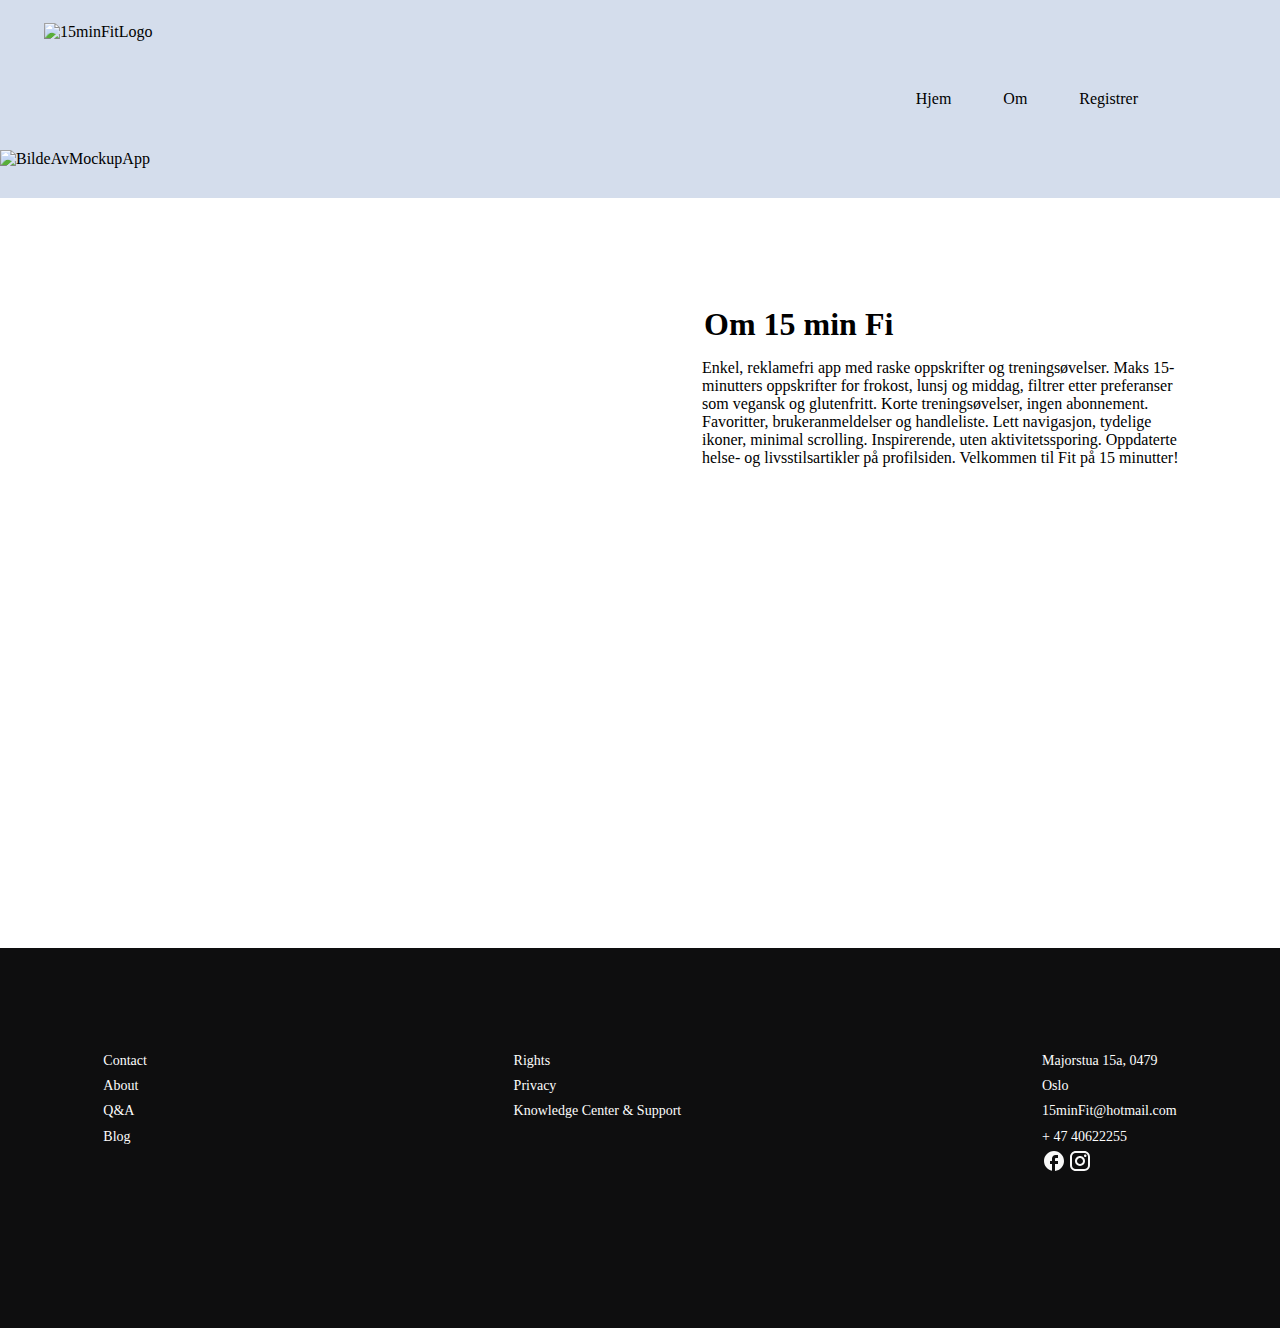
==== Om.html @ 329cdd75 "Tema8 v1" ====
<!DOCTYPE html>
<html lang="en">
<head>
    <meta charset="UTF-8">
    <meta http-equiv="X-UA-Compatible" content="IE=edge">
    <meta name="viewport" content="width=device-width, initial-scale=1.0">
    <title>Om side</title>
    <link rel="stylesheet" href="./CSS/style.css">
    <link rel="stylesheet" href="./CSS/reset.css">
</head>

<body>
    <header>
        <div class="logoDiv"> 
            <img src="./Assets/logo.png" alt="15minFitLogo">
        </div>
        <nav>
            <ul>
                <li> <a href="index.html"> Hjem </a></li>
                <li> <a href="Om.html"> Om </a></li>
                <li> <a href="Registrer.html"> Registrer </a></li>
            </ul>
        </nav>
    </header>

    <main>
        <section> 
        <div class="forsideBildeOm">
            <img src="./Assets/mockup3.png" alt="BildeAvMockupApp">
        </div>
    </section>


    <section class="OmInfo"> 
        <h2 class="overskriftOm"> Om 15 min Fi </h2>
        <p class="paragrafOm"> Enkel, reklamefri app med raske oppskrifter og treningsøvelser. 
            Maks 15-minutters oppskrifter for frokost, lunsj og middag, 
            filtrer etter preferanser som vegansk og glutenfritt. 
            Korte treningsøvelser, ingen abonnement. 
            Favoritter, brukeranmeldelser og handleliste. 
            Lett navigasjon, tydelige ikoner, minimal scrolling. 
            Inspirerende, uten aktivitetssporing. 
            Oppdaterte helse- og livsstilsartikler på profilsiden. 
            Velkommen til Fit på 15 minutter! </p>
    </section>
    </main>

    <footer>
        <!-- Container for the footer content -->
        <section class="containerFooter">
          <!-- Service section in the footer -->
          <div class="service">
            <!-- Unordered list of service links -->
            <ul>
              <li> Contact </li>
              <li> About </li>
              <li> Q&A </li>
              <li> Blog </li>
            </ul>
          </div>
          <!-- Legal section in the footer -->
          <div class="legal-contact">
          <div class="legal">
            <!-- Unordered list of legal links -->
            <ul>
              <li> Rights </li>
              <li> Privacy </li>
              <li> Knowledge Center & Support </li>
            </ul>
          </div>
          <!-- Contact section in the footer -->
          <div class="contact">
            <!-- Unordered list of contact information -->
            <ul>
              <li> Majorstua 15a, 0479 Oslo </li>
              <li> 15minFit@hotmail.com </li>
              <li> + 47 40622255 </li>
              <li><img src="./ASSETS/socials.svg" alt=""></li>
            </ul>
          </div>
        </div>
        </section>
      </footer>
</html>
</body>
</html>
---- CSS/style.css ----
body {
	width: 100%;
}

/* Stiler for header */
header {
    background-color: #D4DDEC;
    padding: 20px;
    display: flex;
    justify-content: space-between;
    align-items: center;

}
.logoDiv {
    display: flex;
    align-items: center;
}
/* Stiler for logo */
.logoDiv img {
    margin-top: 0px;
    margin-left: 24px;
    height: 152px;
    width: 173px;
}

/* Stiler for navigasjonsmeny i top-bar */
nav ul {
    list-style: none;
    display: flex;
    padding:70px;
}

nav ul li {
    margin-right: 52px;
}

nav ul li a {
    text-decoration: none;
    color:#000000;
    margin-right: 0px;
}

section {
    display: flex;
    flex-direction: column;
    align-items: left;
    padding-top: 28px;
    height: 380px;
}

.seksjonTo {
    background-color: #FAFAFC;
    display: flex;
    flex-direction: column;
    align-items: center;
    padding-top: 52px;
    height: 380px;
}

.bildeForside {
    padding-top: 62px;
}

.seksjonTre {
    display: flex;
    flex-direction: column;
    align-items: left;
    padding-top: 36px;
    height: 396px;
    position: relative;
}

.underOverskriftTo {
    text-align: left;
    margin-top: 52px;
    margin-left: 70px;
}

.mockup1 {
    margin-top: 0;
    margin-left: auto;
    margin-right: 20px;
    width: 367px;
    height: 356px;
    position: absolute;
    top: 40px;
    right: 70px;
}


/* Stiler for overskrift */
h1 {
   margin-top: 0;
   padding: 0 70px;
   width: 626px;
   text-align: left;
   font-family: 'Inter';
   font-size: 64px;
   font-weight: bold;
   color: black;
   overflow: hidden;
   text-overflow: ellipsis;
   margin-bottom: 16px;
}

/* Stil for underoverskrift */
p {
    margin-top: 16px;
	margin-left: 70px;
	width: 487px;
	height: 30px;
	font-family: 'Inter';
	font-size: 16px;
	text-align: left;
	color:#000000;
}

.paragraf2 {
    margin-top: 28px;
	margin-left: 70px;
	font-family: 'Inter';
	font-size: 16px;
	text-align: left;
	color:#000000;
}

/* Stiler for appstore og google play */
.appstore-googleplay-container {
    margin-left: 70px;
    display: flex;
    align-items: center;
    gap: 40px;
    margin-top: 52px;
}

.appstoreBox, .googlePlayBox {
    flex-shrink: 0;
}

.containerForsideBilde {
    margin-top: 1px;
    display: flex;
    justify-content: flex-end;
    position: absolute;
    right: 70px;
}

.containerForsideBilde img {
    height: auto;
}

.underoverskrift {
    text-align: center;
    margin-top: 52px;
}

.forsideBildeOm {
    position: absolute;
    top: 150px;
    left: 0;
    width: 50%;
    margin-right: 20px;
    height: auto;
}
.OmInfo {
    margin-top: -300px;
    margin-left: 55%;
    width: 50%;
    height: 570px;
}

.overskriftOm {
    font-size: 32px;

}

.paragrafOm {
    margin-left: -2px;
}

/* Footer section */
footer {
    background-color: #0E0E0F;
    color: #FDFDFD;
    display: flex;
    flex-direction:column;
    bottom: 0;
    width: 100%;
    margin-top:100px;
}

/* Style of the 'p' text in footer */
footer p {
    text-align: center;
    margin-left: -30px;
    font-size: 12px;
    margin-bottom: 10px;
}



/* Style of the container for the footer content */
.containerFooter {
    display: flex;
    justify-content: flex-start;
    align-items: center;
    gap: 100px;
    padding: 100px 20px;
    flex-wrap:wrap;
}

/* Style of unordered list of service links */
.service ul {
    list-style-type: none;
    line-height: 1.8;
    font-size: 14px;
}

.service {
    flex-basis: 30%;
    margin-right: 100px;
}

@media screen and (max-width:768px) {
    .service {
        margin-right: 0;
        margin-bottom: 20px;
    }

}

.legal-contact {
    display: flex;
    flex-basis: 70%;
    justify-content: flex-start;
    gap:100px;
}

@media screen and (max-width: 768px) {
    .legal-contact {
        flex-basis: 100%;
        flex-direction: column;
        gap: 20px;
    }
}

/* Contact section in footer */
.contact {
    flex-basis: 30%;

}

@media screen and (max-width: 768px) {
    .contact {
        order: 1;
    }
}


.legal {
    margin-right: 250px;
    flex-basis: 40%;
}

@media screen and (max-width: 768px) {
    .legal {
        margin-right: 0;
    }
}
 
/* Style of unordered list of contact information */
.service ul,
.legal ul,
.contact ul {
    list-style-type: none;
    line-height: 1.8;
    font-size: 14px;
    cursor: pointer;
}
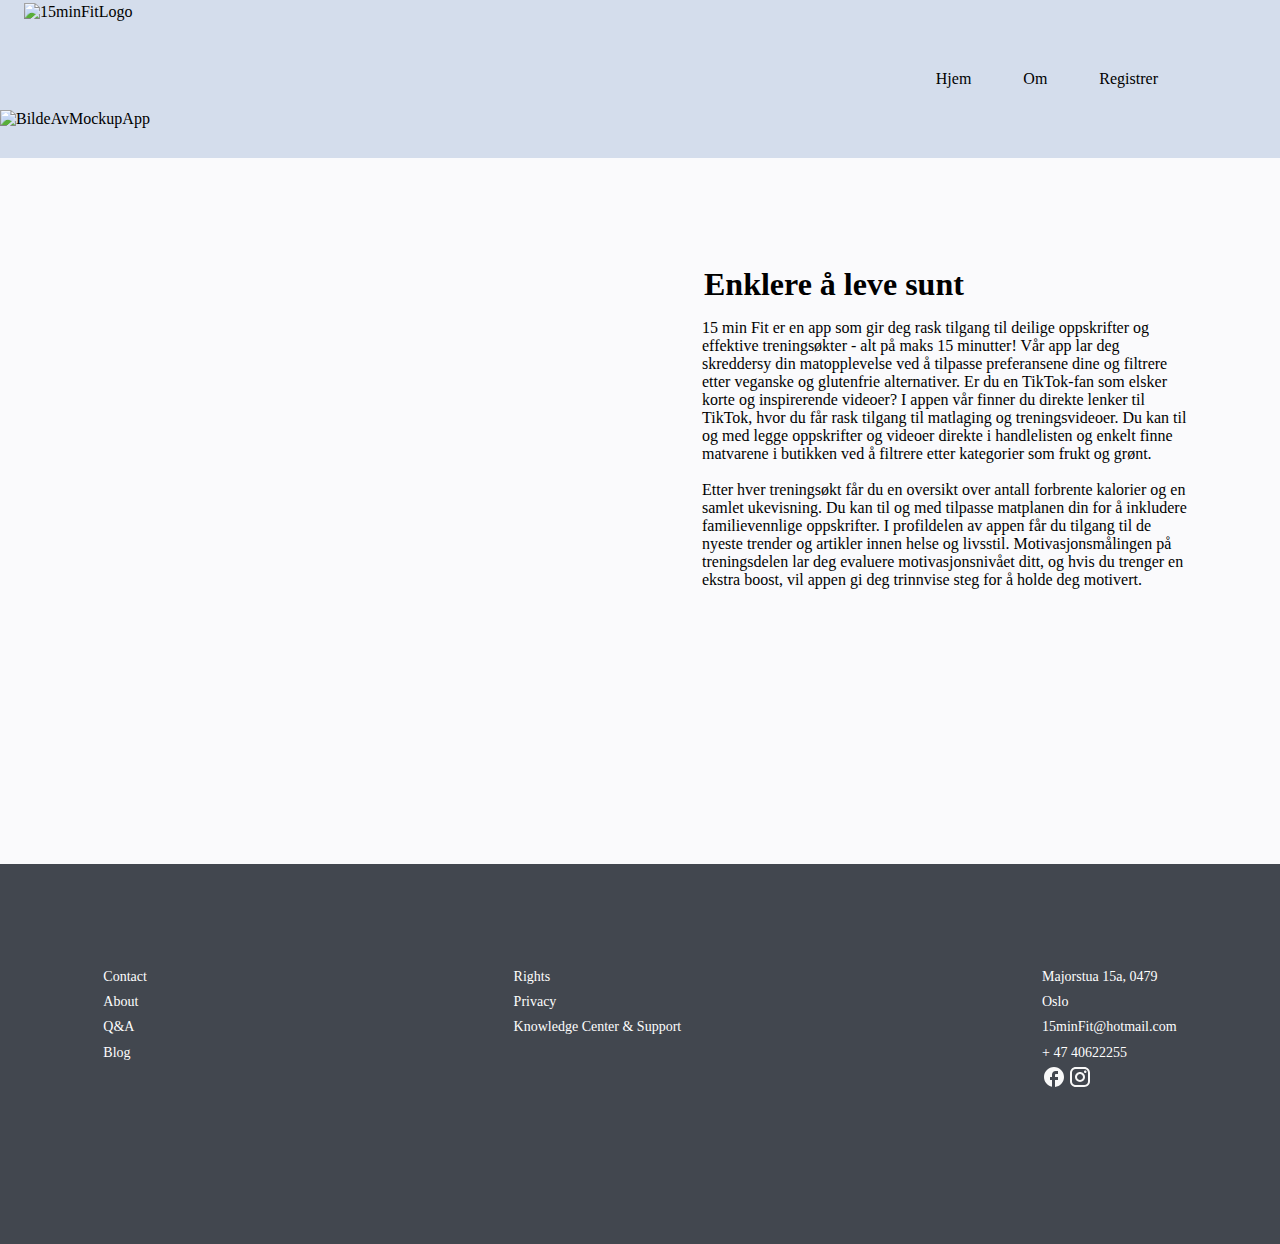
==== commit 2f8eaf26: "Ferdig versjon" ====
--- a/Om.html
+++ b/Om.html
@@ -2,55 +2,61 @@
 <html lang="en">
 <head>
     <meta charset="UTF-8">
-    <meta http-equiv="X-UA-Compatible" content="IE=edge">
     <meta name="viewport" content="width=device-width, initial-scale=1.0">
-    <title>Om side</title>
-    <link rel="stylesheet" href="./CSS/style.css">
-    <link rel="stylesheet" href="./CSS/reset.css">
+    <title> Om Side </title>
+    <link rel="stylesheet" href="./CSS/style.css"> <!-- Importerer CSS stilarket --> 
+    <link rel="stylesheet" href="./CSS/reset.css"> <!-- Importerer reset stilarket --> 
+    <script async src="./JS/index.js"></script> <!-- Importerer Javascript- filen --> 
 </head>
 
 <body>
+
+
     <header>
         <div class="logoDiv"> 
-            <img src="./Assets/logo.png" alt="15minFitLogo">
+            <img src="./Assets/logo.png" alt="15minFitLogo"> <!-- Setter inn et bilde med kilde "logo.png" --> 
         </div>
         <nav>
             <ul>
-                <li> <a href="index.html"> Hjem </a></li>
-                <li> <a href="Om.html"> Om </a></li>
-                <li> <a href="Registrer.html"> Registrer </a></li>
+                <li> <a href="index.html"> Hjem </a></li> <!-- Oppretter en lenke med teksten "Hjem" --> 
+                <li> <a href="Om.html"> Om </a></li> <!-- Oppretter en lenke med teksten "Om" --> 
+                <li> Registrer </a></li> <!-- Lenke som ikke fungerer, men som står som tekst: "Registrer" --> 
             </ul>
         </nav>
     </header>
 
+
     <main>
         <section> 
         <div class="forsideBildeOm">
-            <img src="./Assets/mockup3.png" alt="BildeAvMockupApp">
+            <img src="./Assets/mockup3.png" alt="BildeAvMockupApp"> <!-- Setter inn et bilde av mockup --> 
         </div>
     </section>
 
 
     <section class="OmInfo"> 
-        <h2 class="overskriftOm"> Om 15 min Fi </h2>
-        <p class="paragrafOm"> Enkel, reklamefri app med raske oppskrifter og treningsøvelser. 
-            Maks 15-minutters oppskrifter for frokost, lunsj og middag, 
-            filtrer etter preferanser som vegansk og glutenfritt. 
-            Korte treningsøvelser, ingen abonnement. 
-            Favoritter, brukeranmeldelser og handleliste. 
-            Lett navigasjon, tydelige ikoner, minimal scrolling. 
-            Inspirerende, uten aktivitetssporing. 
-            Oppdaterte helse- og livsstilsartikler på profilsiden. 
-            Velkommen til Fit på 15 minutter! </p>
+        <h2 class="overskriftOm"> Enklere å leve sunt </h2>
+        <p class="paragrafOm"> 15 min Fit er en app som gir deg rask tilgang til deilige oppskrifter og effektive treningsøkter - alt på maks 15 minutter! 
+            Vår app lar deg skreddersy din matopplevelse ved å tilpasse preferansene dine og filtrere etter veganske og glutenfrie alternativer. 
+            Er du en TikTok-fan som elsker korte og inspirerende videoer? I appen vår finner du direkte lenker til TikTok, hvor du får rask tilgang til matlaging og treningsvideoer. 
+            Du kan til og med legge oppskrifter og videoer direkte i handlelisten og enkelt finne matvarene i butikken ved å filtrere etter kategorier som frukt og grønt. <br> <br>
+            Etter hver treningsøkt får du en oversikt over antall forbrente kalorier og en samlet ukevisning. 
+            Du kan til og med tilpasse matplanen din for å inkludere familievennlige oppskrifter. 
+            I profildelen av appen får du tilgang til de nyeste trender og artikler innen helse og livsstil. 
+            Motivasjonsmålingen på treningsdelen lar deg evaluere motivasjonsnivået ditt, og hvis du trenger en ekstra boost, vil appen gi deg trinnvise steg for å holde deg motivert. </p> 
     </section>
+
+
     </main>
 
-    <footer>
-        <!-- Container for the footer content -->
+
+    <!-- Footer section -->
+<footer>
+        <!-- Container for footer innhold -->
         <section class="containerFooter">
-          <!-- Service section in the footer -->
+          <!-- Service section i footer -->
           <div class="service">
-            <!-- Unordered list of service links -->
+            <!-- Liste med elementer for service lenker -->
             <ul>
               <li> Contact </li>
               <li> About </li>
@@ -58,29 +64,32 @@
               <li> Blog </li>
             </ul>
           </div>
-          <!-- Legal section in the footer -->
+
+
+          <!-- Legal section i footer -->
           <div class="legal-contact">
           <div class="legal">
-            <!-- Unordered list of legal links -->
+            <!-- Liste med elementer for legal lenker -->
             <ul>
               <li> Rights </li>
               <li> Privacy </li>
               <li> Knowledge Center & Support </li>
             </ul>
           </div>
-          <!-- Contact section in the footer -->
+          <!-- Kontact section i footer -->
           <div class="contact">
-            <!-- Unordered list of contact information -->
+            <!-- Liste med elementer for kontakt informasjon -->
             <ul>
               <li> Majorstua 15a, 0479 Oslo </li>
               <li> 15minFit@hotmail.com </li>
               <li> + 47 40622255 </li>
-              <li><img src="./ASSETS/socials.svg" alt=""></li>
+              <li><img src="./ASSETS/socials.svg" alt="social media icons"></li>
             </ul>
           </div>
         </div>
         </section>
       </footer>
-</html>
+    
+      
 </body>
 </html>--- a/CSS/style.css
+++ b/CSS/style.css
@@ -1,109 +1,150 @@
+/* -------------------------------- FORSIDE ---------------------------------- */
+
+
+/* Body- element */
 body {
-	width: 100%;
-}
-
-/* Stiler for header */
+	width: 100%; /* Setter bredden på skjermen. */
+    font-family: 'inter';
+    background-color: #FAFAFC; /* Setter bakgrunnsfarge for hele body */
+    overflow-x: hidden; /* Skjuler horisontal overflow */
+    overflow-y: scroll; /* Viser vertikal overflow som en scrollbar */
+}
+
+
+/* -------------------------------- HEADER ---------------------------------- */
+
+
+/* Header-element */
 header {
     background-color: #D4DDEC;
-    padding: 20px;
-    display: flex;
-    justify-content: space-between;
-    align-items: center;
-
-}
+    display: flex; /* Brukes for å plassere innholdet horisontalt */
+    justify-content: space-between; /* Justerer innholdet */
+    align-items: center; /* Sentrerer både hrisontalt og vertikalt. */
+}
+
+
+/* Logo element */
 .logoDiv {
-    display: flex;
-    align-items: center;
-}
-/* Stiler for logo */
+    display: flex; /* Brukes for å plassere innholdet horisontalt */
+    align-items: center; /* Sentrerer innholdet */
+}
+
+
+/* Bilde til logo element */
 .logoDiv img {
-    margin-top: 0px;
-    margin-left: 24px;
-    height: 152px;
-    width: 173px;
-}
-
-/* Stiler for navigasjonsmeny i top-bar */
+    margin-top: 0px; /* Avstand fra toppen */
+    margin-left: 24px; /* Avstand fra venstre */
+    height: 152px; /* Høyde på bildet */
+    width: 173px; /* Bredde på bildet */
+}
+
+
+/* Navigasjonsmeny i top-bar */
 nav ul {
-    list-style: none;
-    display: flex;
-    padding:70px;
-}
+    list-style: none; /* Fjerner punkter i listen */
+    display: flex; /* Bruker flex-boksen for å plassere innholdet horisontalt. */
+    padding:70px; /* Angir padding for å justere avstanden mellom elementene. */
+}
+
 
 nav ul li {
-    margin-right: 52px;
-}
-
+    margin-right: 52px; /* Angir høyre margin for å justere avstanden mellom navigasjonselementene. */
+}
+
+
+/* Lenker i top-bar */
 nav ul li a {
-    text-decoration: none;
-    color:#000000;
-    margin-right: 0px;
-}
-
+    text-decoration: none; /* Fjerner understreking fra lenker */
+    color:#010101;
+    margin-right: 0px; /* Nullstiller høyre margin for lenkene */
+}
+
+
+/* -------------------------------- MAIN ---------------------------------- */
+
+
+/* Section-element */
 section {
-    display: flex;
-    flex-direction: column;
-    align-items: left;
-    padding-top: 28px;
-    height: 380px;
-}
-
+    display: flex; /* Brukes for å plassere innholdet vertikalt */
+    flex-direction: column; /* Angir at innholdet skal være kolonne */
+    align-items: left; /* Justerer innholdet slik at det kommer mer til venstre */
+    padding-top: 28px; /* Justerer avstand fra toppen */
+    height: 380px; /* Høyden for seksjonselementet */
+}
+
+
+/* SeksjonEn-element */
+.seksjonEn {
+    background: linear-gradient(to bottom right, #F2F2F2, #D6E2F5);    padding: 20px;
+}
+
+
+/* SeksjonTo-elementet */
 .seksjonTo {
     background-color: #FAFAFC;
-    display: flex;
-    flex-direction: column;
-    align-items: center;
-    padding-top: 52px;
+    display: flex; /* Bruker flex-boksmodellen for innholdet */
+    flex-direction: column; /* Plasserer elementene i en kolonne */
+    align-items: center; /* Justerer elementene vertikalt sentrert */
+    padding-top: 52px; /* Avstand fra top */
     height: 380px;
 }
 
+
+/* Bilde forside */
 .bildeForside {
     padding-top: 62px;
 }
 
+
+/* Seksjon tre */
 .seksjonTre {
     display: flex;
     flex-direction: column;
-    align-items: left;
+    align-items: left; /* Justerer elementene til venstre */
     padding-top: 36px;
     height: 396px;
-    position: relative;
-}
-
+    position: relative; /* For å legge til elementer i forhold til denne seksjonen */
+}
+
+
+/* h2 overskrift */
 .underOverskriftTo {
-    text-align: left;
+    text-align: left; /* Justerer teksten til venstre */
     margin-top: 52px;
     margin-left: 70px;
 }
 
+
+/* Bilde forside av mockup */
 .mockup1 {
-    margin-top: 0;
-    margin-left: auto;
-    margin-right: 20px;
+    margin-top: 0; /* Fjerner toppmarginen for bildet */
+    margin-left: auto; /* For å sentrere elementet horisontalt */
+    margin-right: 20px; /* For å få et mellomrom mellom elementet og overliggende innhold */
     width: 367px;
     height: 356px;
-    position: absolute;
+    position: absolute; /* For å plassere elementet nøyaktig */
     top: 40px;
     right: 70px;
 }
 
 
-/* Stiler for overskrift */
+/* Stiler for h1 overskrift */
 h1 {
-   margin-top: 0;
-   padding: 0 70px;
+   margin-top: 0; /* Fjerner toppmarginen for h1- elementet */
+   padding: 0 70px; /* for mellomrom mellom teksten og elementenes ramme */
    width: 626px;
-   text-align: left;
+   text-align: left; /* Justerer teksten til venstre */
    font-family: 'Inter';
    font-size: 64px;
-   font-weight: bold;
-   color: black;
-   overflow: hidden;
-   text-overflow: ellipsis;
-   margin-bottom: 16px;
-}
-
-/* Stil for underoverskrift */
+   font-weight: bold; /* Setter skrivevekten til fet */
+   color: 010101;
+   overflow: hidden; /* Skjuler overflytende tekst innenfor h1- elementet */
+   text-overflow: ellipsis; /* Legger til ellipsetegn: "..." for å indikere at det er mer tekst enn hva som vises */
+   margin-bottom: 16px; /* Bunnmargin */
+}
+
+
+/* Stiler for tekst avsnitt */
 p {
     margin-top: 16px;
 	margin-left: 70px;
@@ -111,57 +152,164 @@
 	height: 30px;
 	font-family: 'Inter';
 	font-size: 16px;
-	text-align: left;
-	color:#000000;
-}
-
+	text-align: left; /* Justerer teksten til venstre innenfor p- elementet */
+	color:#010101;
+}
+
+
+/* Stiler for paragraf2-element */
 .paragraf2 {
     margin-top: 28px;
 	margin-left: 70px;
 	font-family: 'Inter';
 	font-size: 16px;
 	text-align: left;
-	color:#000000;
-}
+	color:#010101;
+}
+
 
 /* Stiler for appstore og google play */
 .appstore-googleplay-container {
     margin-left: 70px;
-    display: flex;
-    align-items: center;
-    gap: 40px;
+    display: flex; /* For å opprette en horisontal layout for innholdet i containeren */
+    align-items: center; /* Sentrerer innholdet */
+    gap: 40px; /* Mellomrom mellom elementene */
     margin-top: 52px;
 }
 
+
+/* Stiler for boksene: AppStore og GooglePlay */
 .appstoreBox, .googlePlayBox {
-    flex-shrink: 0;
-}
-
+    flex-shrink: 0; /* Forhindrer at begge elementene krymper i str når det er lite plass */
+}
+
+
+/* Stiler for containeren til mockupbilde2 */
 .containerForsideBilde {
     margin-top: 1px;
-    display: flex;
-    justify-content: flex-end;
-    position: absolute;
-    right: 70px;
-}
-
+    display: flex; /* For å opprette en horisontal layout for innholdet */
+    justify-content: flex-end; /* Justerer innholdet til høyre */
+    position: absolute; /* Posisjonerer bildet i den absolutte forholdet til det nærmeste overordnede elementet med en relativ posisjon */
+    right: 70px; /* Posisjonerer fra høyre kant av det nærmeste elementet med en relativ posisjon */
+}
+
+
+/* Stiler for mockupbilde2 */
 .containerForsideBilde img {
     height: auto;
 }
 
+
+/* Stiler for h2 overskrift */
 .underoverskrift {
     text-align: center;
     margin-top: 52px;
 }
 
+
+/* -------------------------------- FOOTER ---------------------------------- */
+
+
+/* Footer seksjon */
+footer {
+    background-color: #42474F; /* Bakgrunnsfarge */
+    color: #FEFEFE; /* Tekstfarge */
+    display: flex; /* Opprette en horisontal layout for innholdet */
+    flex-direction:column; /* Setter innholdet i kolonneoppsett */
+    bottom: 0; /* Plasserer footer elementet nederst på siden */
+    width: 100%;
+    margin-top:56px;
+}
+
+
+/* Stiler på tekst avsnitt i footer */
+footer p {
+    text-align: center; /* Sentrerer */
+    margin-left: -30px; /* Negativ venstremargin for å justere litt mot midten */
+    font-size: 16px;
+    margin-bottom: 10px;
+}
+
+
+/* Container for footer element */
+.containerFooter {
+    display: flex;
+    justify-content: flex-start; /* Justerer innholdet til venstre innenfor elementet */
+    align-items: center;
+    gap: 100px; /* Mellomrom */
+    padding: 100px 20px;
+    flex-wrap: wrap; /* Tillater at innholdet kan pakkes på flere linjer ved behov */
+}
+
+
+/* Stiler på service links */
+.service ul {
+    list-style-type: none; /* Fjerner standard oppramsningstype for listen */
+    line-height: 1.8; /* Skaper mellomrom mellom listeelementene */
+    font-size: 14px;
+}
+
+
+/* Stiler på hele service seksjon i footer */
+.service {
+    flex-basis: 30%; /* Setter bredden til service elementet til 30% av bredden til containerFooter */
+    margin-right: 100px; /* Mellomrom mellom service-elementene */
+}
+
+
+/* Stiler for legal-contakt seksjon i footer */
+.legal-contact {
+    display: flex;
+    flex-basis: 70%; /* Setter bredden av elementet til 70% av bredden til containerFooter */
+    justify-content: flex-start; /* Justerer innholdet til venstre */
+    gap:100px;
+}
+
+
+/* Stiler for kontakt seksjon i footer */
+.contact {
+    flex-basis: 30%; /* Setter bredden av elementet til 30% av bredden til containerFooter */
+}
+
+
+/* Stiler for legal seksjon i footer */
+.legal {
+    margin-right: 250px;
+    flex-basis: 40%; /* Setter bredden av elementet til 40% av bredden til containerFooter */
+}
+
+ 
+/* Stiler for alle elementene sine lister i footer */
+.service ul,
+.legal ul,
+.contact ul {
+    list-style-type: none;/* Fjerner standard oppramsninstype for listene */
+    line-height: 1.8; /* For å skape avstand mellom linjene */
+    font-size: 14px;
+    cursor: pointer; /* Setter pekeren til en håndpeker når den er over elementene i listen for å vise at de er klikkbare */
+}
+
+
+footer {
+    overflow-y: scroll; /* Legger til en vertikal rullefelt hvis innholdet i footer blir for langt */
+}   
+
+
+/* -------------------------------- OM SIDE ---------------------------------- */
+
+
+/* Stiler for forside-bilde på: 'Om' side. */
 .forsideBildeOm {
-    position: absolute;
-    top: 150px;
-    left: 0;
+    position: absolute; /* For å kunne plassere bildet nøyaktig */
+    top: 110px; /* Angir avstand fra toppen */
+    left: 0; /* Angir bredden på bildet (50% av bredden til den overornede containeren) */
     width: 50%;
     margin-right: 20px;
     height: auto;
 }
+
+
+/* Stiler for både overskrift og avsnitt på 'Om' side. */
 .OmInfo {
     margin-top: -300px;
     margin-left: 55%;
@@ -169,115 +317,189 @@
     height: 570px;
 }
 
+
+/* Stiler for overskrift */
 .overskriftOm {
     font-size: 32px;
-
-}
-
+}
+
+
+/* Stiler for avsnitt */
 .paragrafOm {
     margin-left: -2px;
 }
 
-/* Footer section */
-footer {
-    background-color: #0E0E0F;
-    color: #FDFDFD;
-    display: flex;
-    flex-direction:column;
-    bottom: 0;
-    width: 100%;
-    margin-top:100px;
-}
-
-/* Style of the 'p' text in footer */
-footer p {
-    text-align: center;
-    margin-left: -30px;
-    font-size: 12px;
-    margin-bottom: 10px;
-}
-
-
-
-/* Style of the container for the footer content */
-.containerFooter {
-    display: flex;
-    justify-content: flex-start;
-    align-items: center;
-    gap: 100px;
-    padding: 100px 20px;
-    flex-wrap:wrap;
-}
-
-/* Style of unordered list of service links */
-.service ul {
-    list-style-type: none;
-    line-height: 1.8;
-    font-size: 14px;
-}
-
-.service {
-    flex-basis: 30%;
-    margin-right: 100px;
-}
-
+
+/* -------------------------------- RESPONSIV KODE ---------------------------------- */
+
+
+/* Responsiv kode for header */
+@media screen and (max-width: 768px) {
+    .logoDiv img {
+        height: 100px;
+        width: 115px;
+    }
+    
+    nav ul {
+        padding: 20px; /* Legger til et mellomrom rundt navigasjonslenkene i mobilvisning */
+    }
+}
+
+
+/* Responsiv kode for de ulike seksjonene + bilde(i seksjon2) */
+@media screen and (max-width: 768px) {
+    section {
+        height: auto; /* Høyden justeres automatisk i mobilvisning */
+    }
+    
+    .seksjonEn, .seksjonTre, .mockup1 {
+        position: relative; /* Opprettholder flyten i mobilvisning */
+        top: -20px; /* Justerer vertikal posisjon for å skape ønsket plassering */
+        right: 0; /* Nullstiller eventuell horisontal posisjon */
+        margin: 20px auto;
+    }
+}
+
+
+/* Responsiv kode for seksjonTo + mockupbilde(i seksjon1) */
+@media screen and (max-width: 768px) {
+    .seksjonTo {
+        height: auto;
+        padding-top: 44px;
+    }
+
+    .bildeForside {
+        width: 100%; /* Setter bredden til 100% for å fylle hele bredden til foreldreelementet */
+        height: auto; /* Justerer høyden automatisk */
+    }
+}
+
+
+/* Responsiv kode for mockup forsidebilde */
+@media screen and (max-width: 768px) {
+    .containerForsideBilde {
+        position: static; /* For å opprettholde normal flyt */
+        margin-top: 50px; /* Toppmellomrom for containeren */
+        justify-content: center; /* Sentrerer innholdet horisontalt */
+    }
+    
+    .containerForsideBilde img {
+        width: auto;/* Justerer bredden automatisk */
+        height: auto; /* Justerer høyden automatisk */
+    }
+}
+
+
+/* Responsiv kode for mockup1 i mobilvisning */
+@media screen and (max-width: 768px) {
+    .mockup1 {
+      margin-top: 200px; /* Angir et tommmellomrom for mockup1- seksjonen */
+    }
+  }
+
+
+/* -------------------------------- RESPONSIV FOOTER ---------------------------------- */
+
+
+/* Responsiv kode for containeren til footer */
+@media screen and (max-width: 768px) {
+    .containerFooter {
+        flex-direction: column; /* Endrer retningen på flex-elementene til kolonneoppsett */
+        gap: 20px;
+        padding: 20px; /* Legger til padding rundt containeren i mobilversjon */
+    }
+    
+    .service {
+        margin-right: 0; /* Nullstiller høyre marginkant for sevice-elementet */
+    }
+    
+    .legal-contact {
+        justify-content: center; /* Sentrerer innholdet vertikalt */
+        gap: 20px; /* Angir mellomrom mellom flex-elementene */
+    }
+    
+    .legal {
+        margin-right: 0; /* Nullstiller høyre marginkant */
+    }
+    
+    .contact {
+        order: 0; /* Endrer rekkefølgen på kontakt elementet til å komme først */
+    }
+    
+    footer {
+        margin-top: 550px; /* Toppmellomrom for footer elementet */
+        padding-bottom: 50px;
+    }
+    
+    footer p {
+        font-size: 10px;
+    }
+}
+
+/* Responsiv kode for service seksjon i footer */
 @media screen and (max-width:768px) {
     .service {
         margin-right: 0;
-        margin-bottom: 20px;
-    }
-
-}
-
-.legal-contact {
-    display: flex;
-    flex-basis: 70%;
-    justify-content: flex-start;
-    gap:100px;
-}
-
+        margin-bottom: 20px; /* Bunn marginkant for service- elementet */
+        margin-left: -120px; /* Avstand fra venstre */
+        margin-top: 20px; /* Avstand fra toppen */
+    }
+
+}
+
+/* Responsiv kode for legal seksjon i footer */
 @media screen and (max-width: 768px) {
     .legal-contact {
-        flex-basis: 100%;
+        flex-basis: 100%; /* For å ta opp hele bredden */
         flex-direction: column;
         gap: 20px;
     }
 }
 
-/* Contact section in footer */
-.contact {
-    flex-basis: 30%;
-
-}
-
-@media screen and (max-width: 768px) {
-    .contact {
-        order: 1;
-    }
-}
-
-
-.legal {
-    margin-right: 250px;
-    flex-basis: 40%;
-}
-
 @media screen and (max-width: 768px) {
     .legal {
         margin-right: 0;
     }
 }
- 
-/* Style of unordered list of contact information */
-.service ul,
-.legal ul,
-.contact ul {
-    list-style-type: none;
-    line-height: 1.8;
-    font-size: 14px;
-    cursor: pointer;
-}
-
-
-
-
+
+/* Responsiv kode for kontakt seksjon i footer */
+@media screen and (max-width: 768px) {
+    .contact {
+        order: 1; /* Endrer rekkefølgen på kontakt- elementet til å komme etter legal- elementet */
+    }
+}
+
+
+/* -------------------------------- RESPONSIV OM SIDE ---------------------------------- */
+
+
+/* Responsiv kode for 'om' info */
+@media screen and (max-width: 768px) {
+    .OmInfo {
+        margin-top: 800px; /* Justerer marginen for å unngå overlapp med top navigasjonsbaren */
+        margin-left: 0;
+        width: 100%;
+        height: auto; /* Justerer høyden automatisk */
+    }
+
+    .forsideBildeOm {
+        position: absolute; /* For å justere plasseringen nøyaktig */
+        top: 100px; /* Angir den ønskede vertikale plasseringen */
+        left: 0; /* Nullstiller venstre marginkant */
+        width: 100%;
+        margin-right: 20px;
+        height: auto;
+    }
+
+    .overskriftOm {
+        font-size: 24px;
+        margin-left: 20px;
+    }
+
+    .paragrafOm {
+        margin-top: 10px;
+        margin-left: 20px;
+        margin-bottom: -100px;
+
+    }
+}